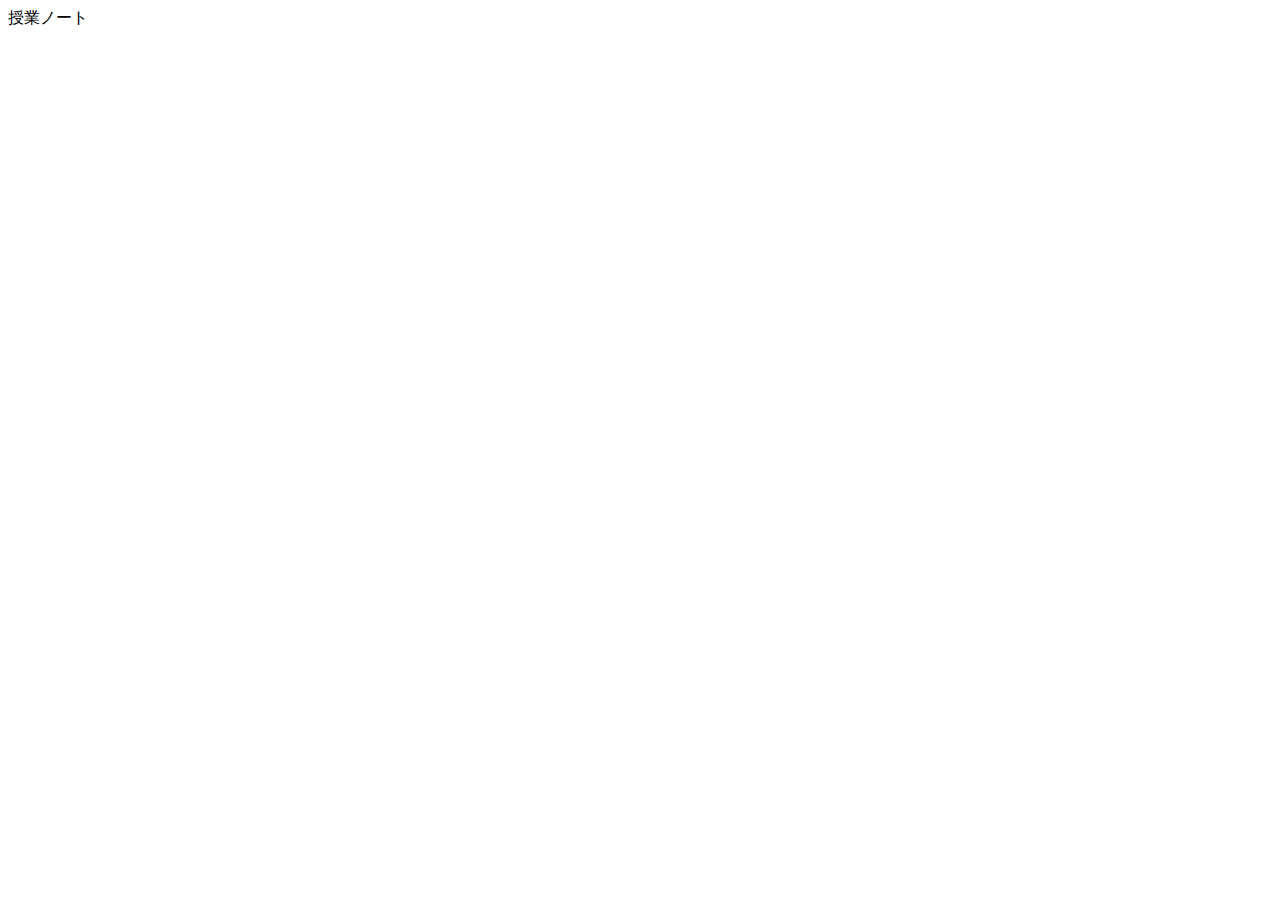
==== index.html @ 7ca1a947 "Add files via upload" ====
<!DOCTYPE html>
<html lang="en">
<head>
    <meta charset="UTF-8">
    <meta http-equiv="X-UA-Compatible" content="IE=edge">
    <meta name="viewport" content="width=device-width, initial-scale=1.0">
    <title>Document</title>
</head>
<body>
    授業ノート
</body>
</html>
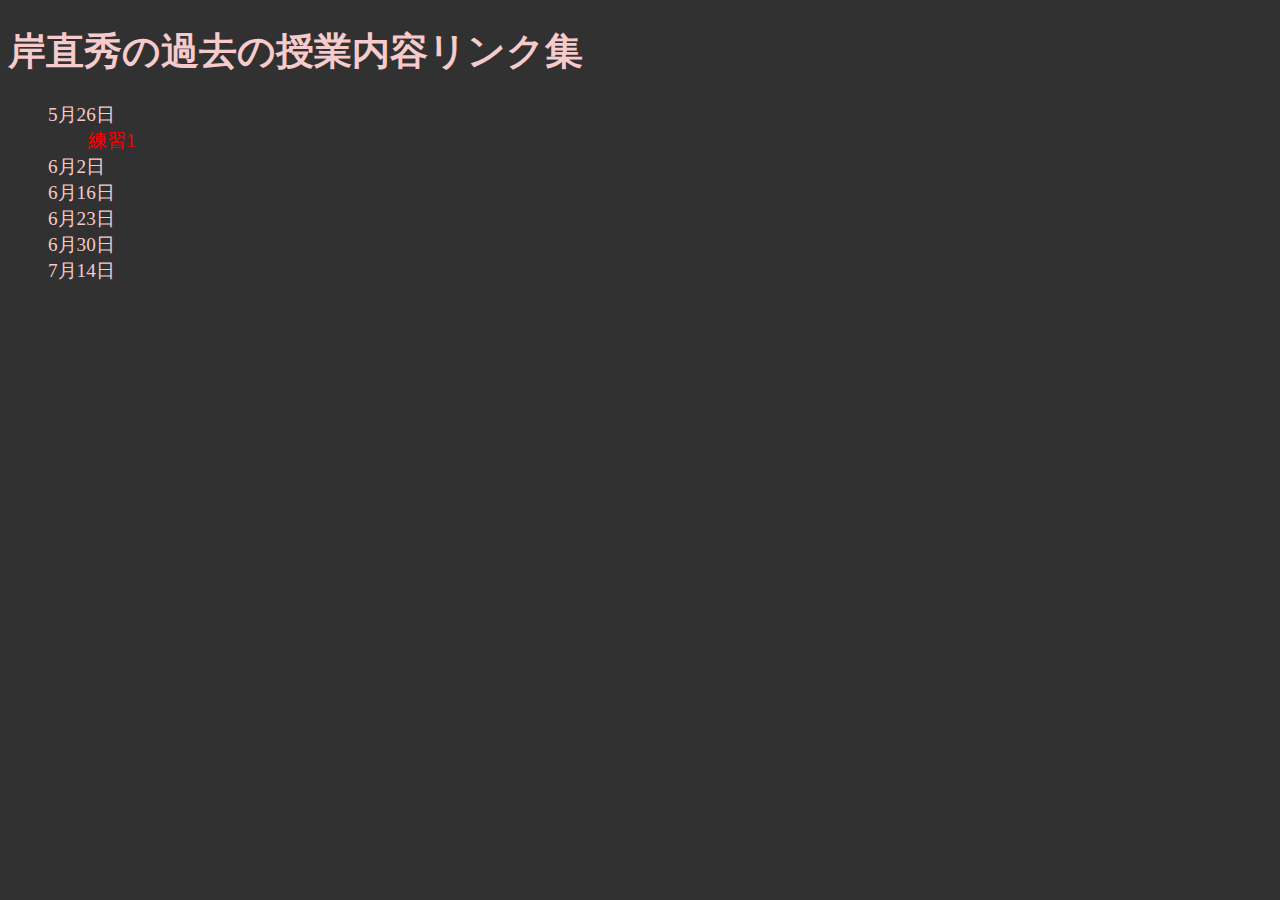
==== commit 1883e0fd: "Add files via upload" ====
--- a/index.html
+++ b/index.html
@@ -5,8 +5,31 @@
     <meta http-equiv="X-UA-Compatible" content="IE=edge">
     <meta name="viewport" content="width=device-width, initial-scale=1.0">
     <title>Document</title>
+    <link rel="stylesheet" href="style.css">
 </head>
 <body>
-    授業ノート
+    <h1>岸直秀の過去の授業内容リンク集</h1>
+    <ul>
+        <li>5月26日</li>
+        <ul>
+            <li><a href="./kishi-20220526/p1.html">練習1</a></li>
+        </ul>
+        <li>6月2日</li>
+        <ul>
+        </ul>
+        <li>6月16日</li>
+        <ul>
+            
+        </ul>
+        <li>6月23日</li>
+        <ul>
+        </ul>
+        <li>6月30日</li>
+        <ul>
+        </ul>
+        <li>7月14日</li>
+        <ul>
+        </ul>
+    </ul>
 </body>
 </html>--- a/style.css
+++ b/style.css
@@ -0,0 +1,16 @@
+body{
+    background-color:rgb(49, 49, 49);
+    color:rgb(247, 203, 203) ;
+    font-size: 120%;
+}
+a{
+    color:red ;
+    text-decoration: none;
+}
+a:hover{
+    color: rgb(255, 29, 29);
+    background-color: beige;
+}
+ul,li{
+    list-style: none;
+}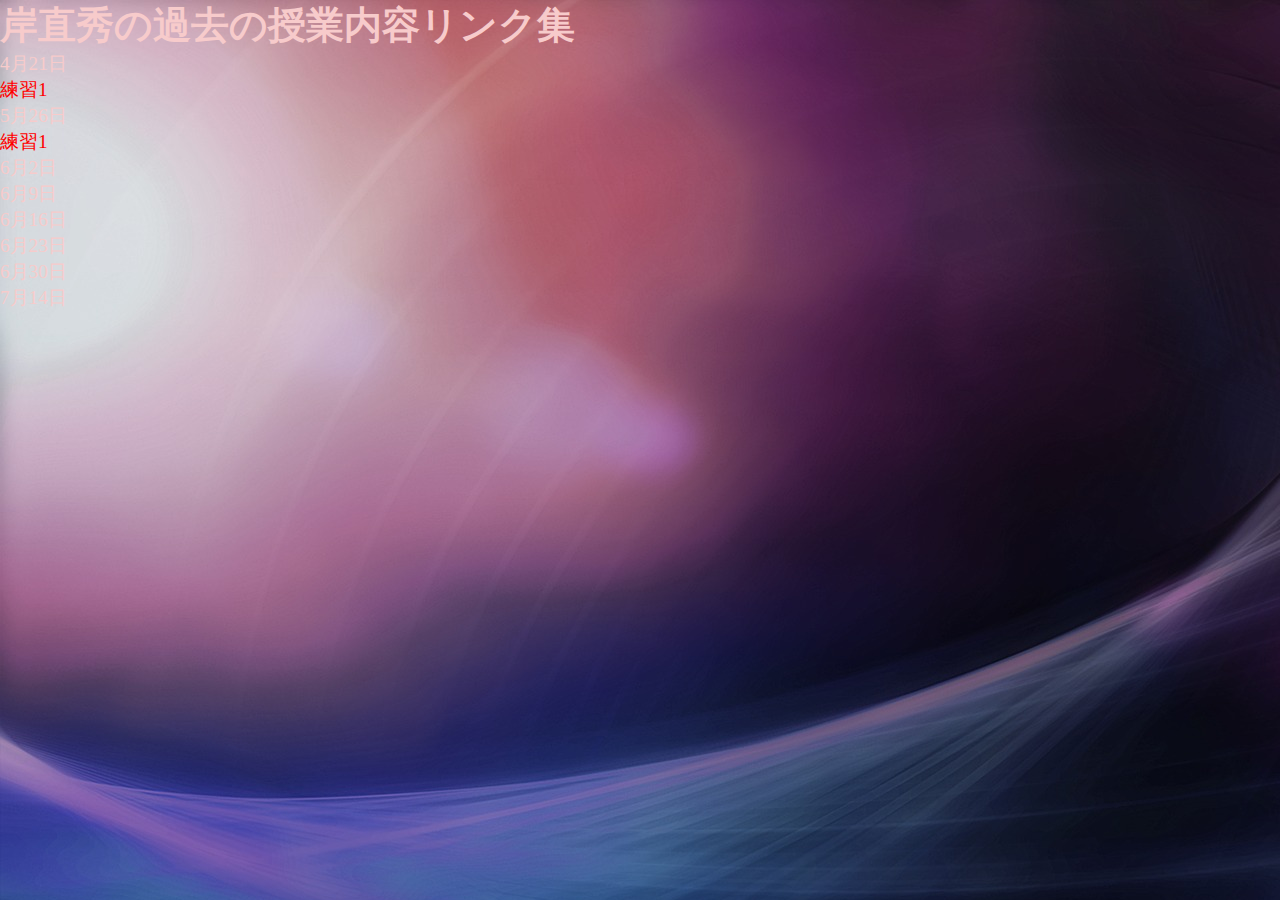
==== commit 10c3c14d: "Add files via upload" ====
--- a/index.html
+++ b/index.html
@@ -8,28 +8,31 @@
     <link rel="stylesheet" href="style.css">
 </head>
 <body>
+    <div class="bg">
     <h1>岸直秀の過去の授業内容リンク集</h1>
     <ul>
+        <li>4月21日</li>
+        <ul>
+            <li><a href="./kishi-20220421/kishi/a1.html">練習1</a></li>
+        </ul>
+        
         <li>5月26日</li>
         <ul>
             <li><a href="./kishi-20220526/p1.html">練習1</a></li>
         </ul>
-        <li>6月2日</li>
-        <ul>
-        </ul>
-        <li>6月16日</li>
-        <ul>
-            
-        </ul>
-        <li>6月23日</li>
-        <ul>
-        </ul>
-        <li>6月30日</li>
-        <ul>
-        </ul>
-        <li>7月14日</li>
-        <ul>
-        </ul>
+
+            <li>6月2日</li>
+
+            <li>6月9日</li>
+
+            <li>6月16日</li>
+
+            <li>6月23日</li>
+
+            <li>6月30日</li>
+
+            <li>7月14日</li>
     </ul>
+    </div>
 </body>
 </html>--- a/style.css
+++ b/style.css
@@ -1,3 +1,7 @@
+*{
+    margin: 0;
+    padding: 0;
+}
 body{
     background-color:rgb(49, 49, 49);
     color:rgb(247, 203, 203) ;
@@ -13,4 +17,10 @@
 }
 ul,li{
     list-style: none;
+}
+.bg{
+    width: 100%;
+    height: 100vh;
+    background-image:url(./img/bg.jpg) ;
+    background-repeat: no-repeat;
 }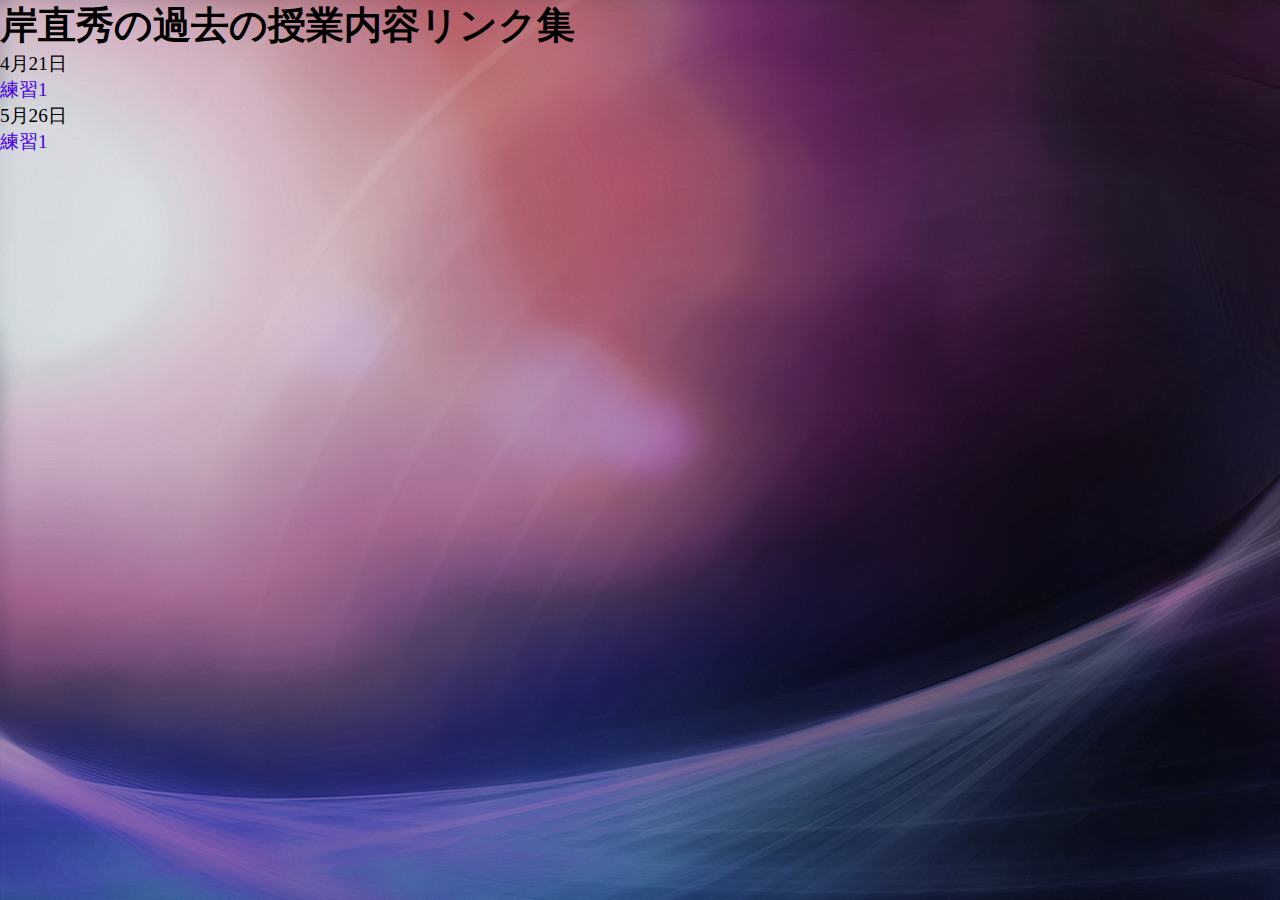
==== commit e020ef59: "Add files via upload" ====
--- a/index.html
+++ b/index.html
@@ -20,18 +20,6 @@
         <ul>
             <li><a href="./kishi-20220526/p1.html">練習1</a></li>
         </ul>
-
-            <li>6月2日</li>
-
-            <li>6月9日</li>
-
-            <li>6月16日</li>
-
-            <li>6月23日</li>
-
-            <li>6月30日</li>
-
-            <li>7月14日</li>
     </ul>
     </div>
 </body>
--- a/style.css
+++ b/style.css
@@ -4,16 +4,16 @@
 }
 body{
     background-color:rgb(49, 49, 49);
-    color:rgb(247, 203, 203) ;
+    color:rgb(0, 0, 0) ;
     font-size: 120%;
 }
 a{
-    color:red ;
+    color:rgb(72, 1, 224) ;
     text-decoration: none;
 }
 a:hover{
-    color: rgb(255, 29, 29);
-    background-color: beige;
+    color: rgb(69, 0, 242);
+    background-color: rgb(9, 9, 9);
 }
 ul,li{
     list-style: none;
